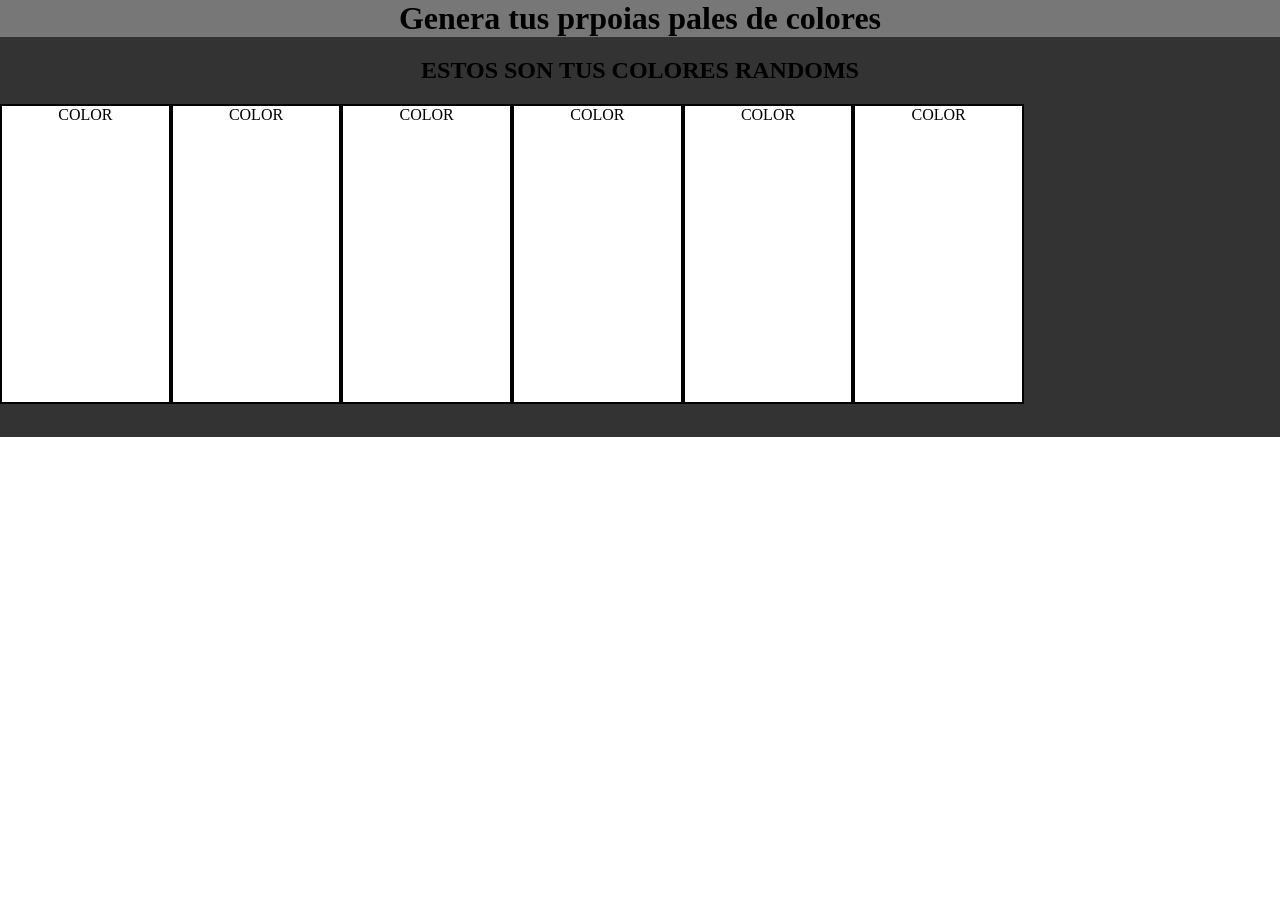
==== html/index.html @ f12a2c0a "feat =  creo la primera estructura de mi html seccionando por partes el body, creo y enlaso  mi css " ====
<!DOCTYPE html>
<html lang="en">
<head>
    <meta charset="UTF-8">
    <meta name="viewport" content="width=device-width, initial-scale=1.0">
    <title>Paletas de colores RANDOM</title>
    <link rel="stylesheet" href="../css/style.css">
</head>
<body>
    <header class="contenedor-header">
        <h1 class="titulo-principal">Genera tus prpoias pales de colores</h1>
    </header>
    <main class="contenedor-main">
        <H2 class="titulo-main">ESTOS SON TUS COLORES RANDOMS</H2>
        <div class="contenedor-colores">
            <article class="color">COLOR</article>
            <article class="color">COLOR</article>
            <article class="color">COLOR</article>
            <article class="color">COLOR</article>
            <article class="color">COLOR</article>
            <article class="color">COLOR</article>
        </div>    
    </main>

</body>
</html>
---- css/style.css ----
/* Formateamos los estilos de la pagina*/
*{
    margin: 0;
    box-sizing: border-box;
}

/* se configura el tamaño de fuente*/
html{
    font-size: 100%;
}


.contenedor-header{
    background-color: #777;
    width: 100%;
    text-align: center;
}

.contenedor-main{
    background-color: #333;
    height: 400px;
    text-align: center;
    
}
.titulo-main{
    padding: 20px;
}

.contenedor-colores{
    background-color: white;
    display: grid;
    width: 80%;
    grid-template-columns: repeat(6, 1fr);
    align-items: center;
}

.color{
    height: 300px;
    border: 2px solid black;
}
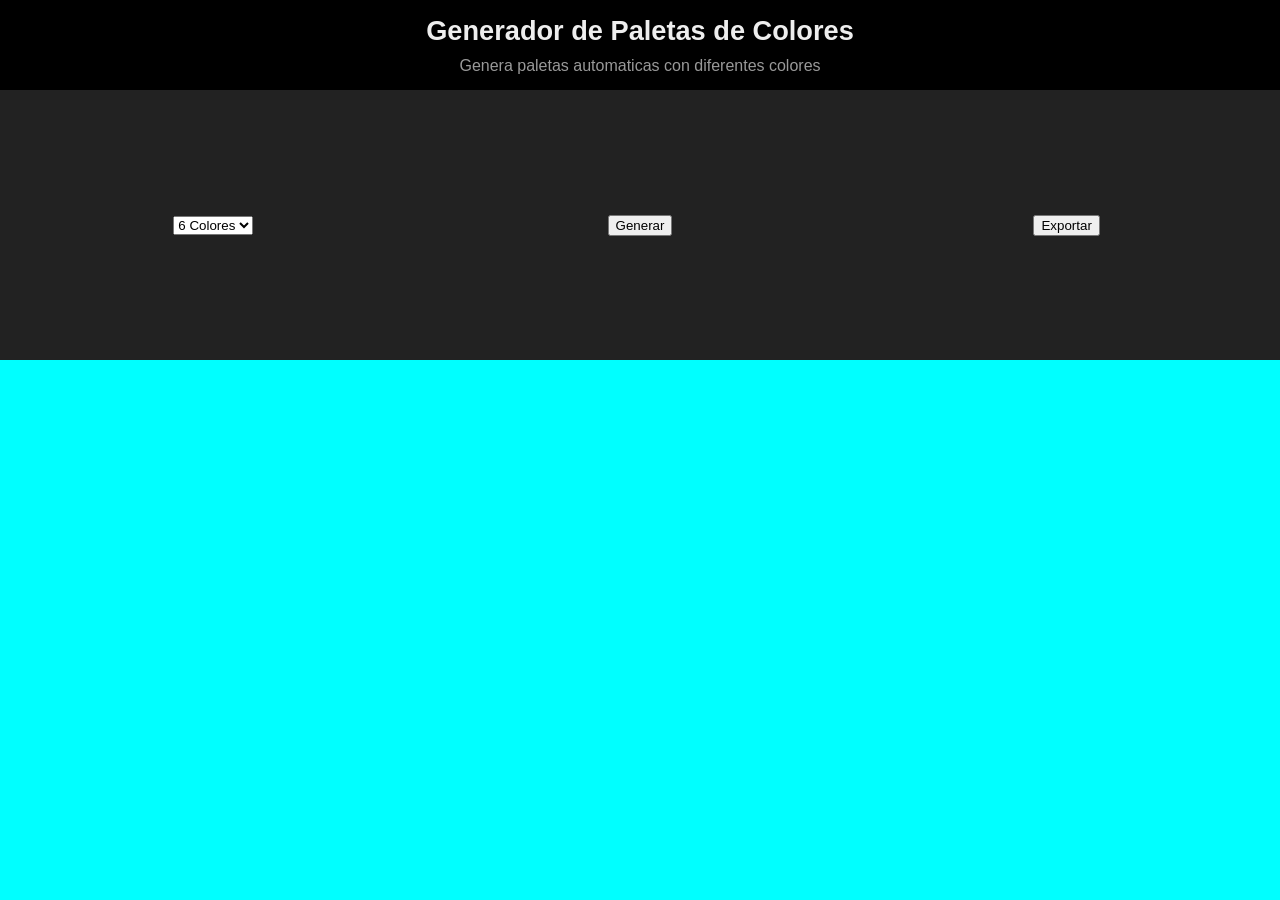
==== commit 92eeea09: "feat : agrego archivo css y html, modifico la idea principal de la posiciones de los elementos, se a" ====
--- a/html/index.html
+++ b/html/index.html
@@ -8,17 +8,33 @@
 </head>
 <body>
     <header class="contenedor-header">
-        <h1 class="titulo-principal">Genera tus prpoias pales de colores</h1>
+        <h1 class="titulo-principal">Generador de Paletas de Colores</h1>
+        <p class="descripcion">Genera paletas automaticas con diferentes colores</p>
     </header>
+
     <main class="contenedor-main">
-        <H2 class="titulo-main">ESTOS SON TUS COLORES RANDOMS</H2>
+
+        <div class="contenedor-botones">
+
+            <div class="columnas">
+                <select name="" id="">
+                    <option value="6">6 Colores</option>
+                    <option value="6">8 Colores</option>
+                    <option value="6">9 Colores</option>
+                </select>   
+            </div>
+
+            <div class="columnas">
+                <button>Generar</button>
+            </div>
+
+            <div class="columnas">
+                <button>Exportar</button>
+            </div>
+        
+        </div>
+
         <div class="contenedor-colores">
-            <article class="color">COLOR</article>
-            <article class="color">COLOR</article>
-            <article class="color">COLOR</article>
-            <article class="color">COLOR</article>
-            <article class="color">COLOR</article>
-            <article class="color">COLOR</article>
         </div>    
     </main>
 
--- a/css/style.css
+++ b/css/style.css
@@ -3,38 +3,51 @@
     margin: 0;
     box-sizing: border-box;
 }
-
 /* se configura el tamaño de fuente*/
 html{
     font-size: 100%;
 }
 
+body{
+    height: 100%;
+}
 
 .contenedor-header{
-    background-color: #777;
-    width: 100%;
+    background-color: #000;
+    color: #eee;
+    padding: 15px;
+    height: 10vh ;
     text-align: center;
+    font-family: 'Trebuchet MS', sans-serif;
 }
 
-.contenedor-main{
-    background-color: #333;
-    height: 400px;
-    text-align: center;
-    
+.titulo-principal{
+    font-size: 1.7rem;
+    font-weight: bold;
 }
-.titulo-main{
-    padding: 20px;
+
+.descripcion{
+    color: #999;
+    margin-top: 10px;
+    font-weight: lighter ;
+}
+
+.contenedor-botones{
+    background-color: #222;
+    height: 30vh;
+    display: grid;
+    grid-template-columns: repeat(3,1fr);
+    justify-items: center;
+    align-items: center;
+    justify-content: space-between;
+}
+
+.columnas{
+    margin: 0;
+
 }
 
 .contenedor-colores{
-    background-color: white;
-    display: grid;
-    width: 80%;
-    grid-template-columns: repeat(6, 1fr);
-    align-items: center;
-}
-
-.color{
-    height: 300px;
-    border: 2px solid black;
+    height: 60vh;
+    background-color: aqua;
 }
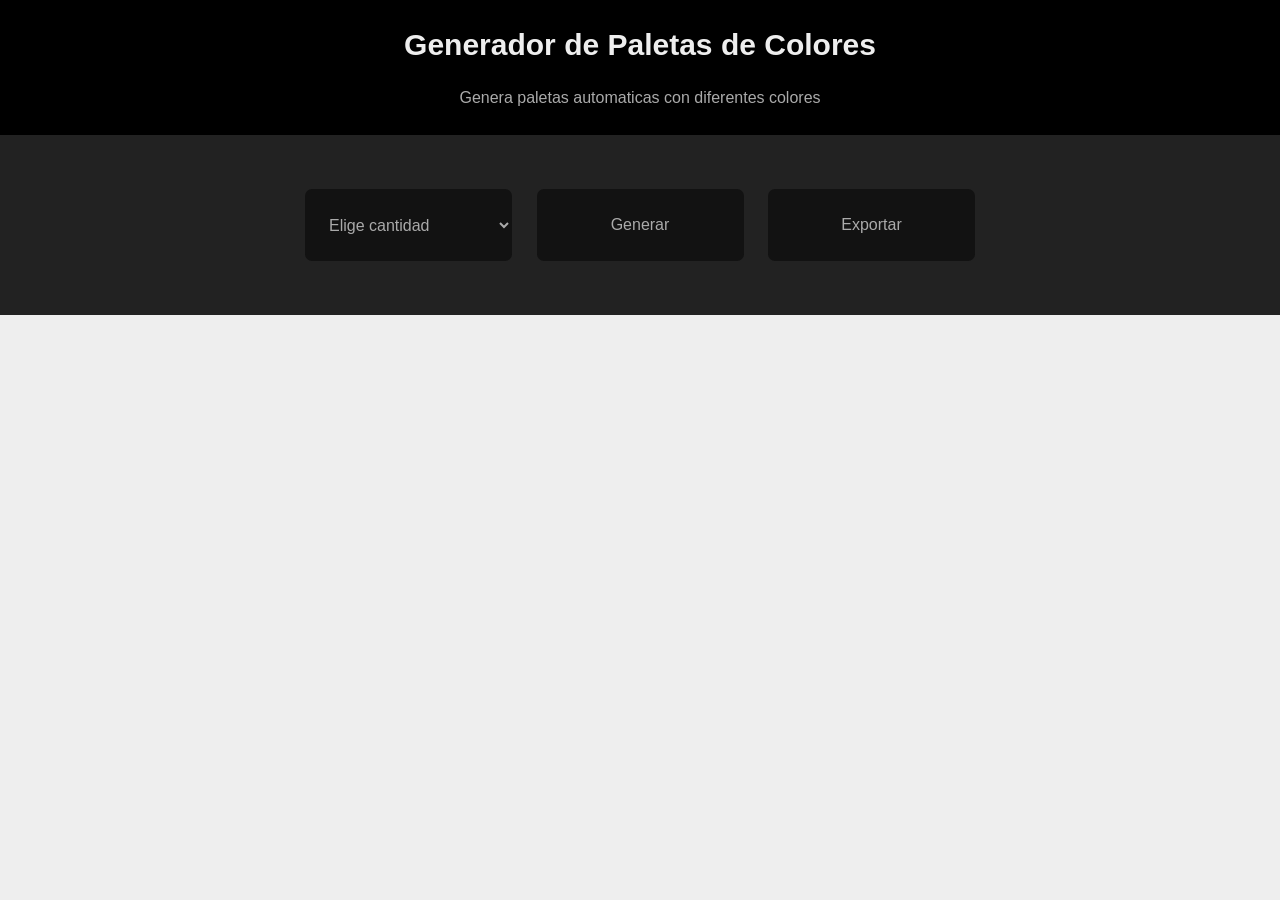
==== commit 03f8ce30: "feat : creo carpeta y archivo js, creo funciones e interactuo con el DOM, agrego comentarios para pr" ====
--- a/html/index.html
+++ b/html/index.html
@@ -15,28 +15,22 @@
     <main class="contenedor-main">
 
         <div class="contenedor-botones">
+                <select id="cantidad-colores">
+                    <option value="0">Elige cantidad</option>
+                    <option value="6">6 Colores</option>
+                    <option value="8">8 Colores</option>
+                    <option value="9">9 Colores</option>
+                </select>   
 
-            <div class="columnas">
-                <select name="" id="">
-                    <option value="6">6 Colores</option>
-                    <option value="6">8 Colores</option>
-                    <option value="6">9 Colores</option>
-                </select>   
-            </div>
+                <button id="boton-generar">Generar</button>
 
-            <div class="columnas">
-                <button>Generar</button>
-            </div>
-
-            <div class="columnas">
-                <button>Exportar</button>
-            </div>
+                <button id="boton-exportar">Exportar</button>
         
         </div>
 
-        <div class="contenedor-colores">
+        <div id="contenedor-colores">
         </div>    
     </main>
-
+    <script src="../js/index.js"></script>
 </body>
 </html>
--- a/css/style.css
+++ b/css/style.css
@@ -1,53 +1,101 @@
-/* Formateamos los estilos de la pagina*/
+/* ===== RESET ===== */
 *{
     margin: 0;
     box-sizing: border-box;
 }
-/* se configura el tamaño de fuente*/
+
+/* ===== FONTS ===== */
+:root{
+    --fs-xs: 0.75rem;   /* 12px */
+    --fs-sm: 0.875rem;  /* 14px */
+    --fs-md: 1rem;      /* 16px (base) */
+    --fs-lg: 1.125rem;  /* 18px */
+    --fs-xl: 1.25rem;   /* 20px */
+    --fs-2xl: 1.5rem;   /* 24px */
+    --fs-3xl: 1.875rem; /* 30px */
+}
+
+
+/* ===== COLORS ===== */
+:root{
+    --white-color: #eee;
+    --black-color: #000;
+    --grey-color: #aaa;
+    --grey-dark: #222 ;
+    --grey-dark-transparent:rgba(2,2,2,0.5); 
+
+}
+/* ===== SETING ===== */
+
 html{
     font-size: 100%;
 }
-
 body{
     height: 100%;
 }
 
+/* ===== HEADER ===== */
 .contenedor-header{
-    background-color: #000;
-    color: #eee;
-    padding: 15px;
-    height: 10vh ;
-    text-align: center;
+    background-color: var(--black-color);
+    color: var(--white-color);
+    min-height: 15vh ;
     font-family: 'Trebuchet MS', sans-serif;
+
+    display: flex;
+    flex-direction: column;
+    align-items: center;
+    justify-content: space-evenly;
+    
 }
-
 .titulo-principal{
-    font-size: 1.7rem;
+    font-size: var(--fs-3xl);
     font-weight: bold;
 }
-
 .descripcion{
-    color: #999;
-    margin-top: 10px;
+    color: var(--grey-color);
     font-weight: lighter ;
 }
 
+/* ===== BUTON PANEL ===== */
 .contenedor-botones{
-    background-color: #222;
-    height: 30vh;
+    background-color: var(--grey-dark);
+    min-height: 20vh;
+
     display: grid;
-    grid-template-columns: repeat(3,1fr);
+    grid-template-columns: 2fr 1fr 2fr;
+
     justify-items: center;
     align-items: center;
-    justify-content: space-between;
 }
-
-.columnas{
-    margin: 0;
+.contenedor-botones button, select {
+    background-color: var(--grey-dark-transparent);
+    color: var(--grey-color);
+    min-width: 23vh;
+    min-height: 8vh;
+    border-radius: 7px;
+    font-size: var(--fs-md);
+    padding: 20px;
+    border: none;
+}
+.contenedor-botones select{
+    justify-self: end;
+}
+option{
+    background-color: var(--grey-dark);
+    color: var(--grey-color);
 
 }
 
-.contenedor-colores{
-    height: 60vh;
-    background-color: aqua;
+#boton-exportar{
+    justify-self: start;
+}
+
+/* ===== COLORS PANELS ===== */
+#contenedor-colores{
+    min-height: 65vh;
+    background-color: var(--white-color);
+    display: grid;
+    
+
+    
 }
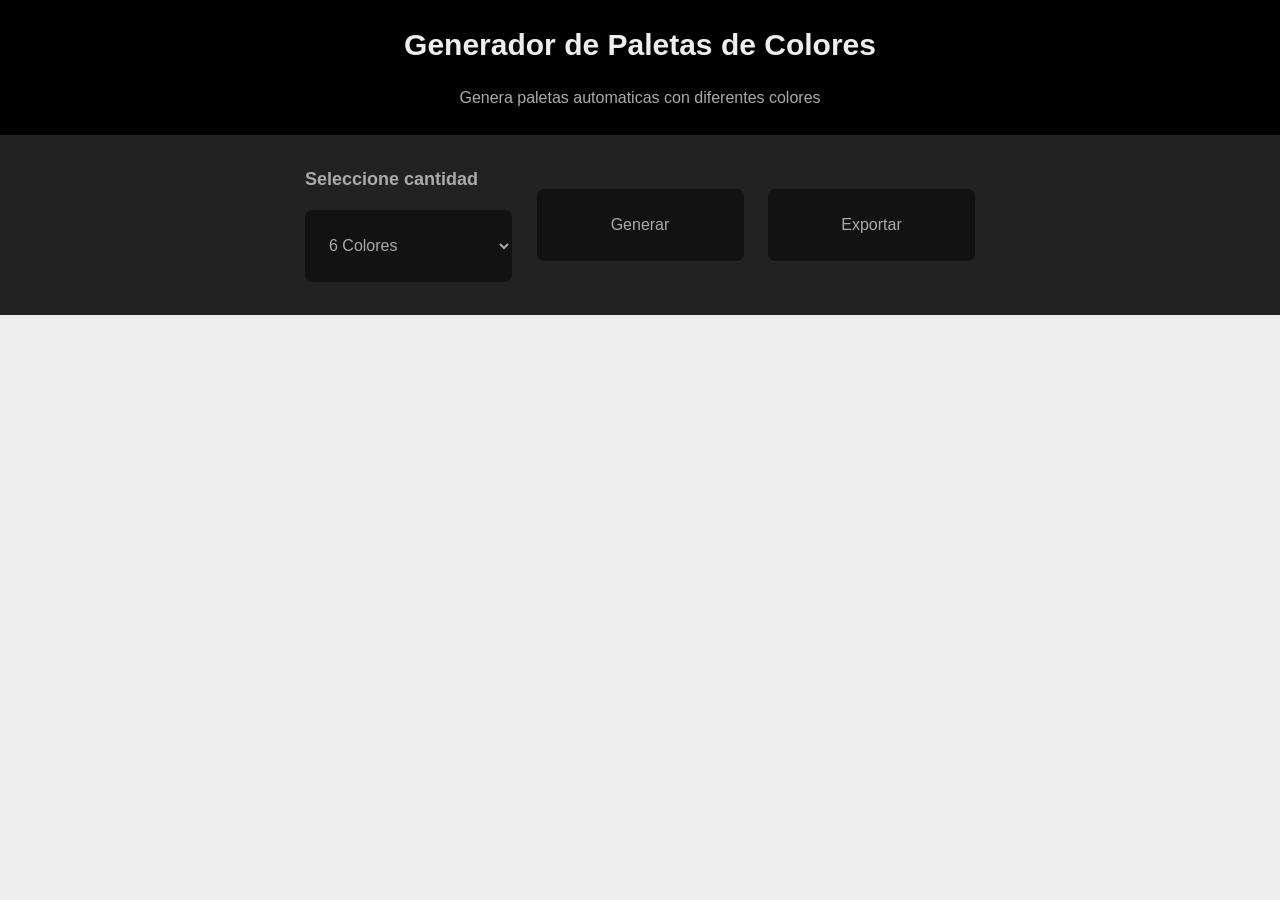
==== commit 5fa16614: "feat : se coloca horizontalmente los colores y se repara la funcion del boton generar y selecionar c" ====
--- a/html/index.html
+++ b/html/index.html
@@ -15,12 +15,14 @@
     <main class="contenedor-main">
 
         <div class="contenedor-botones">
-                <select id="cantidad-colores">
-                    <option value="0">Elige cantidad</option>
-                    <option value="6">6 Colores</option>
-                    <option value="8">8 Colores</option>
-                    <option value="9">9 Colores</option>
-                </select>   
+                <div class="contenedor-seleccion">
+                    <h2 class="titulo-seleccion">Seleccione cantidad</h2>
+                    <select id="cantidad-colores">
+                        <option value="6">6 Colores</option>
+                        <option value="8">8 Colores</option>
+                        <option value="9">9 Colores</option>
+                    </select>   
+                </div>
 
                 <button id="boton-generar">Generar</button>
 
--- a/css/style.css
+++ b/css/style.css
@@ -1,10 +1,10 @@
-/* ===== RESET ===== */
+/* ----------- RESET-------------- */
 *{
     margin: 0;
     box-sizing: border-box;
 }
 
-/* ===== FONTS ===== */
+/* ------------ TAMAÑOS FUENTES --------------- */
 :root{
     --fs-xs: 0.75rem;   /* 12px */
     --fs-sm: 0.875rem;  /* 14px */
@@ -16,7 +16,7 @@
 }
 
 
-/* ===== COLORS ===== */
+/* ---------- COLORES------------- */
 :root{
     --white-color: #eee;
     --black-color: #000;
@@ -25,21 +25,20 @@
     --grey-dark-transparent:rgba(2,2,2,0.5); 
 
 }
-/* ===== SETING ===== */
-
+/* -----------CONFIGURACION-------------- */
 html{
     font-size: 100%;
+    font-family: 'Trebuchet MS', sans-serif;
 }
 body{
     height: 100%;
 }
 
-/* ===== HEADER ===== */
+/* ------------- HEADER---------------- */
 .contenedor-header{
     background-color: var(--black-color);
     color: var(--white-color);
     min-height: 15vh ;
-    font-family: 'Trebuchet MS', sans-serif;
 
     display: flex;
     flex-direction: column;
@@ -51,12 +50,12 @@
     font-size: var(--fs-3xl);
     font-weight: bold;
 }
-.descripcion{
-    color: var(--grey-color);
+.descripcion{   
+    color: var(--grey-color);           
     font-weight: lighter ;
 }
 
-/* ===== BUTON PANEL ===== */
+/* ---------BOTONES------------ */
 .contenedor-botones{
     background-color: var(--grey-dark);
     min-height: 20vh;
@@ -77,8 +76,13 @@
     padding: 20px;
     border: none;
 }
-.contenedor-botones select{
+.contenedor-seleccion{
     justify-self: end;
+    color: var(--grey-color);
+    font-size: var(--fs-xs);
+}
+.contenedor-seleccion h2{
+    margin-bottom: 20px;
 }
 option{
     background-color: var(--grey-dark);
@@ -90,11 +94,12 @@
     justify-self: start;
 }
 
-/* ===== COLORS PANELS ===== */
+/*------------- CONTENEDOR COLORES ------------------ */
 #contenedor-colores{
     min-height: 65vh;
     background-color: var(--white-color);
     display: grid;
+    grid-template-columns: repeat(6, 1fr);
     
 
     
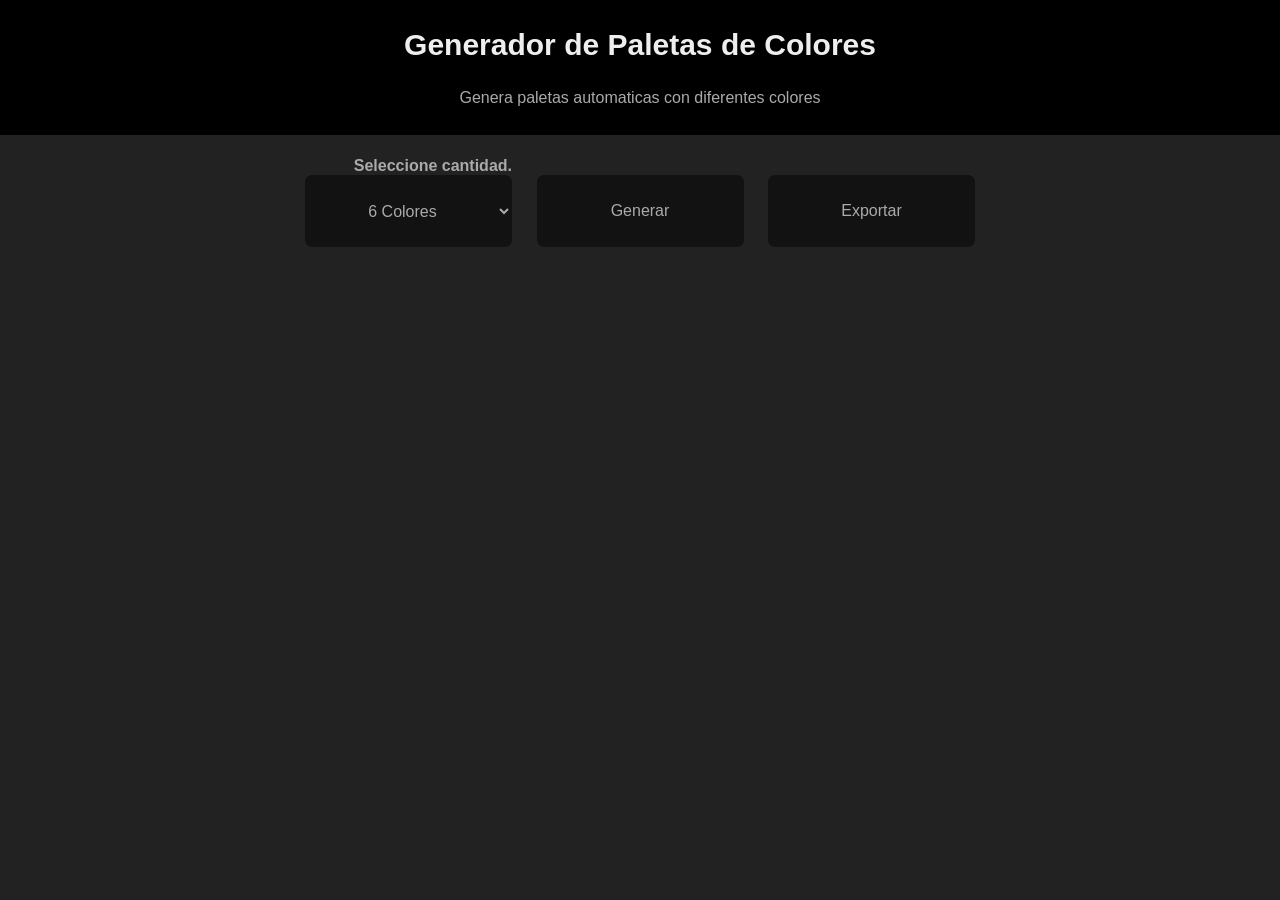
==== commit 92a78fac: "feat : agrego nuevos enventos, catalogo con comentarios el codigo" ====
--- a/html/index.html
+++ b/html/index.html
@@ -15,22 +15,21 @@
     <main class="contenedor-main">
 
         <div class="contenedor-botones">
-                <div class="contenedor-seleccion">
-                    <h2 class="titulo-seleccion">Seleccione cantidad</h2>
-                    <select id="cantidad-colores">
+
+                    <h2 class="titulo-seleccion">Seleccione cantidad.  </h2>
+                    <select class="seleccion-cantidad">
                         <option value="6">6 Colores</option>
                         <option value="8">8 Colores</option>
                         <option value="9">9 Colores</option>
                     </select>   
-                </div>
 
-                <button id="boton-generar">Generar</button>
+                <button class="boton-generar">Generar</button>
 
-                <button id="boton-exportar">Exportar</button>
+                <button class="boton-exportar">Exportar</button>
         
         </div>
 
-        <div id="contenedor-colores">
+        <div class="contenedor-colores">
         </div>    
     </main>
     <script src="../js/index.js"></script>
--- a/css/style.css
+++ b/css/style.css
@@ -62,45 +62,59 @@
 
     display: grid;
     grid-template-columns: 2fr 1fr 2fr;
+    grid-template-rows: 40px 3fr auto;
+    grid-template-areas: 
+        "titulo-seleccion . . "
+        "seleccion-cantidad boton-generar boton-exportar"
+        ". . . ";
 
     justify-items: center;
     align-items: center;
 }
-.contenedor-botones button, select {
+.boton-generar, .boton-exportar, .seleccion-cantidad {
     background-color: var(--grey-dark-transparent);
     color: var(--grey-color);
     min-width: 23vh;
     min-height: 8vh;
     border-radius: 7px;
     font-size: var(--fs-md);
-    padding: 20px;
+    text-align: center;
     border: none;
+    align-self: start;
 }
-.contenedor-seleccion{
+.titulo-seleccion{
+    grid-area: titulo-seleccion;
     justify-self: end;
+    align-self: end;
     color: var(--grey-color);
-    font-size: var(--fs-xs);
+    font-size: var(--fs-md);
 }
-.contenedor-seleccion h2{
-    margin-bottom: 20px;
+.seleccion-cantidad{
+    grid-area: seleccion-cantidad;
+    justify-self: end;
+    
 }
 option{
     background-color: var(--grey-dark);
     color: var(--grey-color);
 
 }
-
-#boton-exportar{
+.boton-generar{
+    grid-area: boton-generar;
+}
+.boton-exportar{
+    grid-area: boton-exportar;
     justify-self: start;
 }
 
 /*------------- CONTENEDOR COLORES ------------------ */
-#contenedor-colores{
+.contenedor-colores{
     min-height: 65vh;
-    background-color: var(--white-color);
+    background-color: var(--grey-dark);
     display: grid;
-    grid-template-columns: repeat(6, 1fr);
-    
+}
 
-    
+.caractColor{
+    color: var(--black-color);
+    text-align: center;
 }
